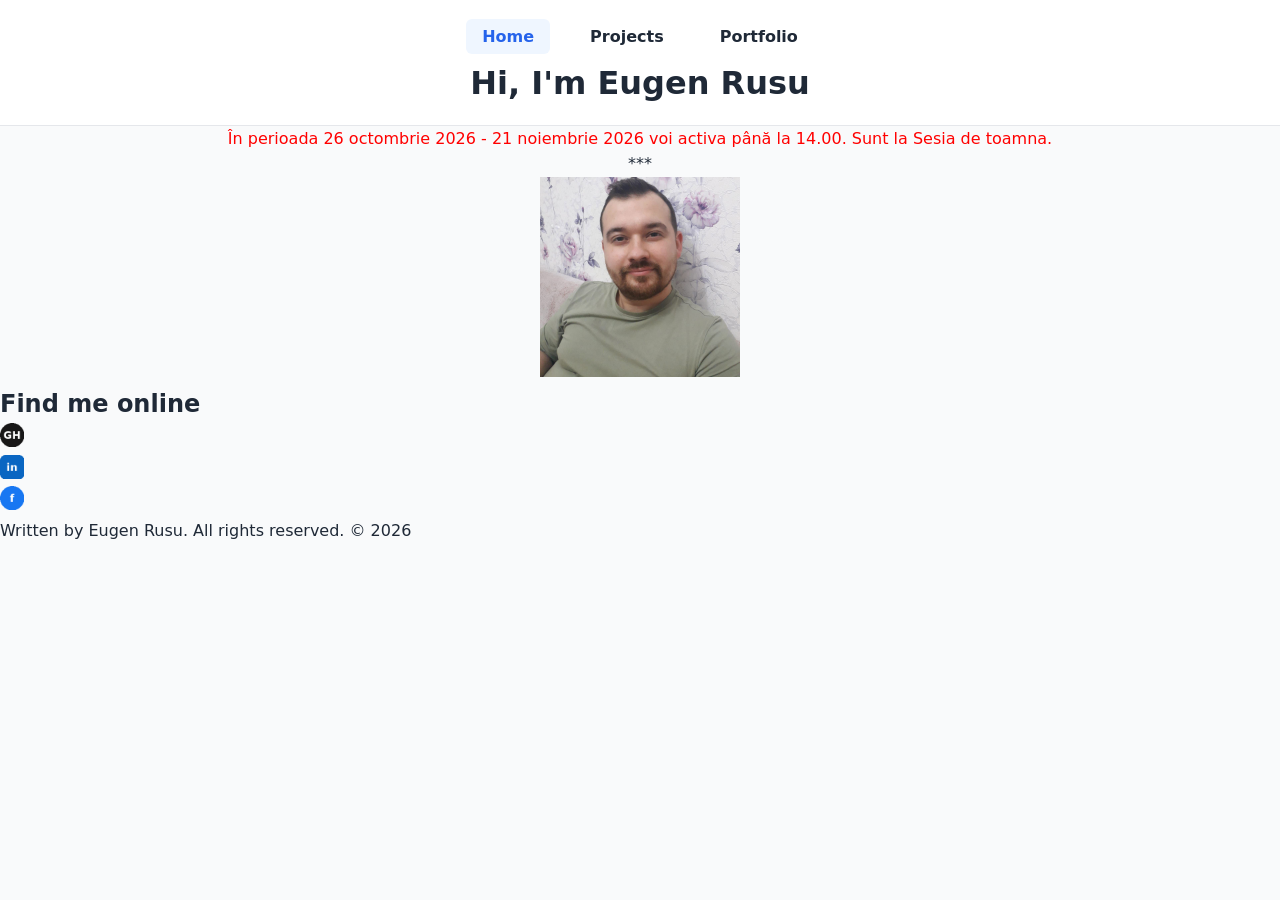
==== index.html @ fa7165f5 "News" ====
<!DOCTYPE html>
<html lang="en">
<head>
  <meta charset="UTF-8">
  <meta name="viewport" content="width=device-width, initial-scale=1.0">
  <link rel="icon" href="img/fav/favicon.ico" sizes="any">
  <link rel="stylesheet" href="css/style.css">
  <title>Eugen Rusu</title>
</head>
<body>

  <header>
    <nav aria-label="Main Navigation"> 
      <ul>
        <li><a href="index.html" class="active">Home</a></li>
        <li><a href="projects.html">Projects</a></li>
        <li><a href="portfolio.html">Portfolio</a></li>
      </ul>
    </nav>
    <h1>Hi, I'm Eugen Rusu</h1>
  </header>

  <main align="center">
    <p id="news">În perioada 26 octombrie 2026 - 21 noiembrie 2026 voi activa până la 14.00. Sunt la Sesia de toamna.</p>
    <p> *** </p>
    <section>
      <img src="img/er.jpg" alt="Eugen Rusu" width="200" height="200">
      <p></p>
    </section>
  </main>

  <section class="social-links">
  <h2>Find me online</h2>
  <ul>
    <li>
      <a href="https://github.com/DSPharm" target="_blank" rel="noopener noreferrer">
        <img src="img/icon-github.png" alt="GitHub" width="24" height="24">
      </a>
    </li>
    <li>
      <a href="https://www.linkedin.com/in/eugen-rusubd" target="_blank" rel="noopener noreferrer">
        <img src="img/icon-linkedin.png" alt="LinkedIn" width="24" height="24">
      </a>
    </li>
    <li>
      <a href="https://www.facebook.com/eugen.rusu.275743" target="_blank" rel="noopener noreferrer">
        <img src="img/icon-facebook.png" alt="Facebook" width="24" height="24">
      </a>
    </li>
  </ul>
</section>

<footer>
  <p>Written by Eugen Rusu. All rights reserved. &copy; 2026</p>
</footer>

</body>
</html>
---- css/style.css ----
:root {
  --primary-color: #2563eb;       /* Albastru modern */
  --primary-hover: #1d4ed8;       /* Albastru închis la hover */
  --text-color: #1f2937;          /* Gri închis pentru lizibilitate */
  --bg-color: #f9fafb;            /* Fundal deschis */
  --nav-bg: #ffffff;             /* Fundal navigație */
  --border-color: #e5e7eb;        /* Linie subtilă de separare */
  --font-main: system-ui, -apple-system, sans-serif;
}

*, *::before, *::after {
  box-sizing: border-box; /* Asigură că padding-ul nu mărește dimensiunea totală */
  margin: 0;
  padding: 0;
}

body {
  font-family: var(--font-main);
  color: var(--text-color);
  background-color: var(--bg-color);
  line-height: 1.6;
}

header {
  background-color: var(--nav-bg);
  border-bottom: 1px solid var(--border-color);
  padding: 1rem 2rem;
  text-align: center;
}

nav ul {
  list-style: none;          
  display: flex;                
  flex-direction: column;
  justify-content: center;     
  align-items: center;          
  gap: 1.5rem;                  
  padding: 0.5rem 0;
}

nav a {
  text-decoration: none;        
  color: var(--text-color);
  font-weight: 600;
  font-size: 1rem;
  padding: 0.5rem 1rem;
  border-radius: 0.375rem;    
  transition: all 0.2s ease;    
}

nav a:hover,
nav a:focus-visible {
  color: var(--primary-color);
  background-color: #f3f4f6;
  outline: none;
}

nav a.active {
  color: var(--primary-color);
  background-color: #eff6ff;
}

@media (min-width: 48rem) {
  header nav ul {
    flex-direction: row;
    gap: 1.5rem;
  }

  .social-links ul {
    flex-direction: row;
    gap: 1rem;
  }
}

.projects-container {
  width: 100%;
  max-width: 1100px;
  padding: 2rem 1rem;

  display: grid;
  grid-template-columns: repeat(auto-fit, minmax(280px, 1fr));
  gap: 1.5rem;
}

.project-card {
  background-color: var(--card-bg);
  border: 1px solid var(--border-color);
  border-radius: var(--radius-md);
  padding: 1.5rem;
  display: flex;
  flex-direction: column;
  justify-content: space-between;
  box-shadow: var(--shadow-sm);
  transition: transform 0.2s ease, box-shadow 0.2s ease;
}

.project-card:hower {
  transform: translateY(-4px);
  box-shadow: 0 10px 15px -3px rgba(0, 0, 0, 0.1);
}

.project-card h2 {
  font-size: 1.25rem;
  margin-bottom: 0.5rem;
}

.project-card p {
  color: var(--text-muted);
  font-size: 0.95rem;
  margin-bottom: 1rem;
}

.tag {
  background-color: #f1f5f9;
  color: #475569;
  font-size: 0.75rem;
  font-weight: 600;
  padding: 0.25rem 0.5rem;
  border-radius: 0.25rem;
}

.project-card a {
  color: var(--primary-color);
  text-decoration: none;
  font-weight: 600;
  font-size: 0.9rem;
}

.project-card a:hover {
  text-decoration: underline;
}

#news {
  color: red;
  font-size: 2 rem;
}
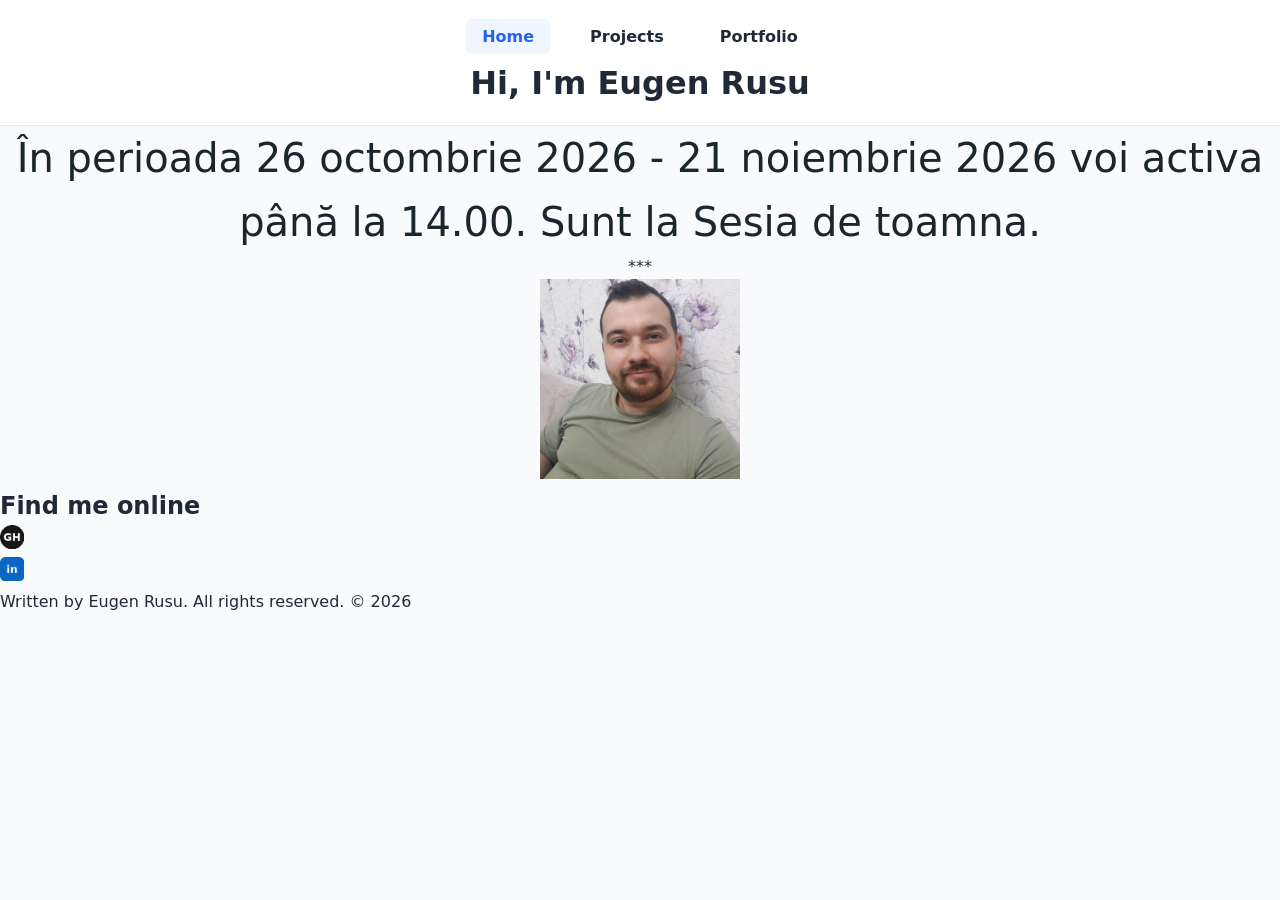
==== commit 8921a0db: "News" ====
--- a/index.html
+++ b/index.html
@@ -42,11 +42,6 @@
         <img src="img/icon-linkedin.png" alt="LinkedIn" width="24" height="24">
       </a>
     </li>
-    <li>
-      <a href="https://www.facebook.com/eugen.rusu.275743" target="_blank" rel="noopener noreferrer">
-        <img src="img/icon-facebook.png" alt="Facebook" width="24" height="24">
-      </a>
-    </li>
   </ul>
 </section>
 
--- a/css/style.css
+++ b/css/style.css
@@ -131,6 +131,6 @@
 }
 
 #news {
-  color: red;
-  font-size: 2 rem;
+  color: #1A252C;
+  font-size: 2.5rem;
 }
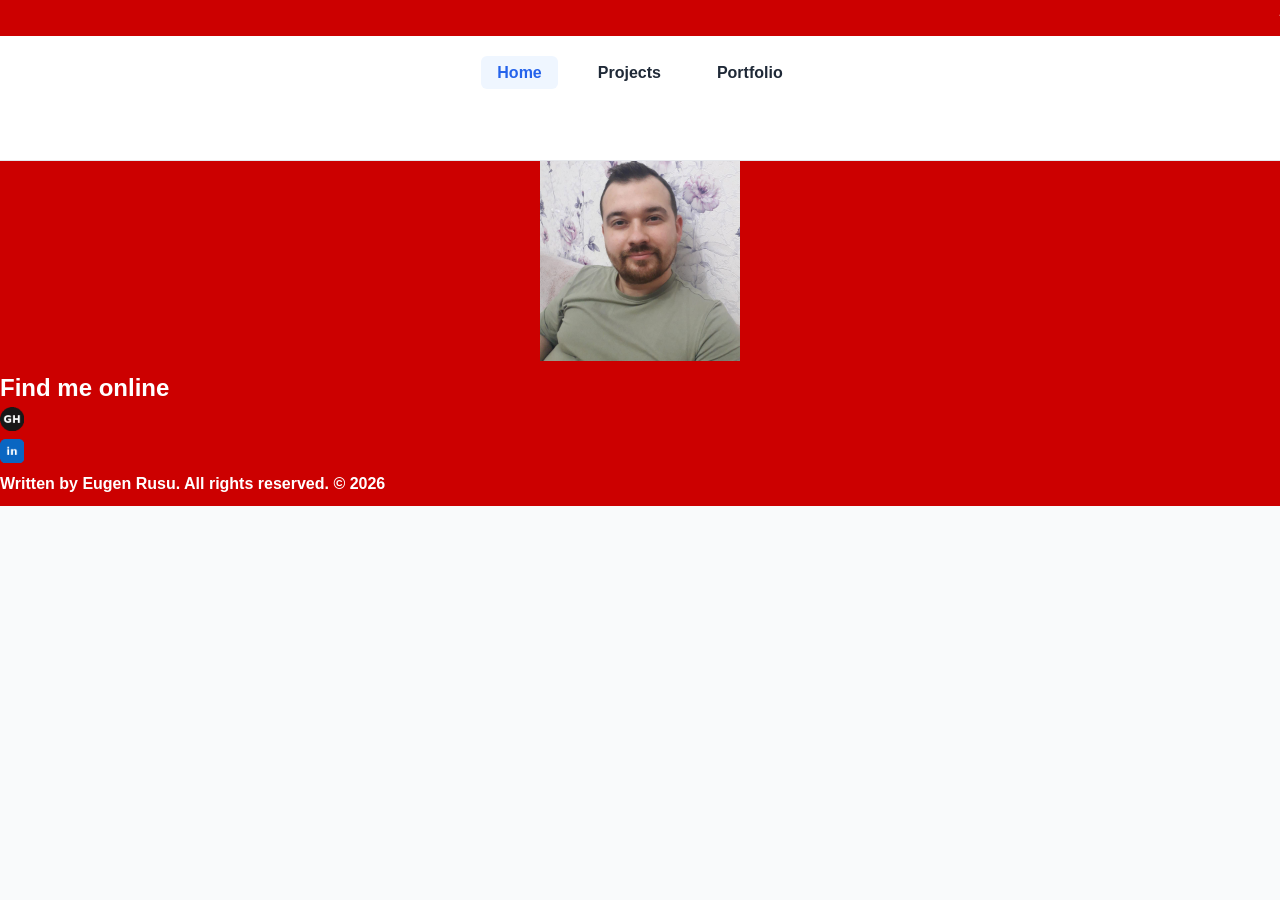
==== commit 44a16896: "BreakinNews like moving line" ====
--- a/index.html
+++ b/index.html
@@ -8,7 +8,10 @@
   <title>Eugen Rusu</title>
 </head>
 <body>
-
+  <div class="ticker-wrap">
+    <div id="breaking" class="ticker-text">
+          <p>În perioada 26 octombrie 2026 - 21 noiembrie 2026 voi activa până la 14.00. Sunt la Sesia de toamna.</p>
+  </div>
   <header>
     <nav aria-label="Main Navigation"> 
       <ul>
@@ -21,8 +24,7 @@
   </header>
 
   <main align="center">
-    <p id="news">În perioada 26 octombrie 2026 - 21 noiembrie 2026 voi activa până la 14.00. Sunt la Sesia de toamna.</p>
-    <p> *** </p>
+
     <section>
       <img src="img/er.jpg" alt="Eugen Rusu" width="200" height="200">
       <p></p>
--- a/css/style.css
+++ b/css/style.css
@@ -130,7 +130,28 @@
   text-decoration: underline;
 }
 
-#news {
-  color: #1A252C;
-  font-size: 2.5rem;
+.ticker-wrap {
+  width: 100%;
+  overflow: hidden;
+  background-color: #cc0000;
+  color: white;
+  padding: 10px 0;
+  font-family: Arial, sans-serif;
+  font-weight: bold;
 }
+
+.ticker-text {
+  display: inline-block;
+  white-space: nowrap;
+  padding-left: 100%;
+  animation: ticker 15s linear infinite; 
+}
+
+@keyframes ticker {
+  0% {
+    transform: translate3d(0, 0, 0);
+  }
+  100% {
+    transform: translate3d(-100%, 0, 0); 
+  }
+}
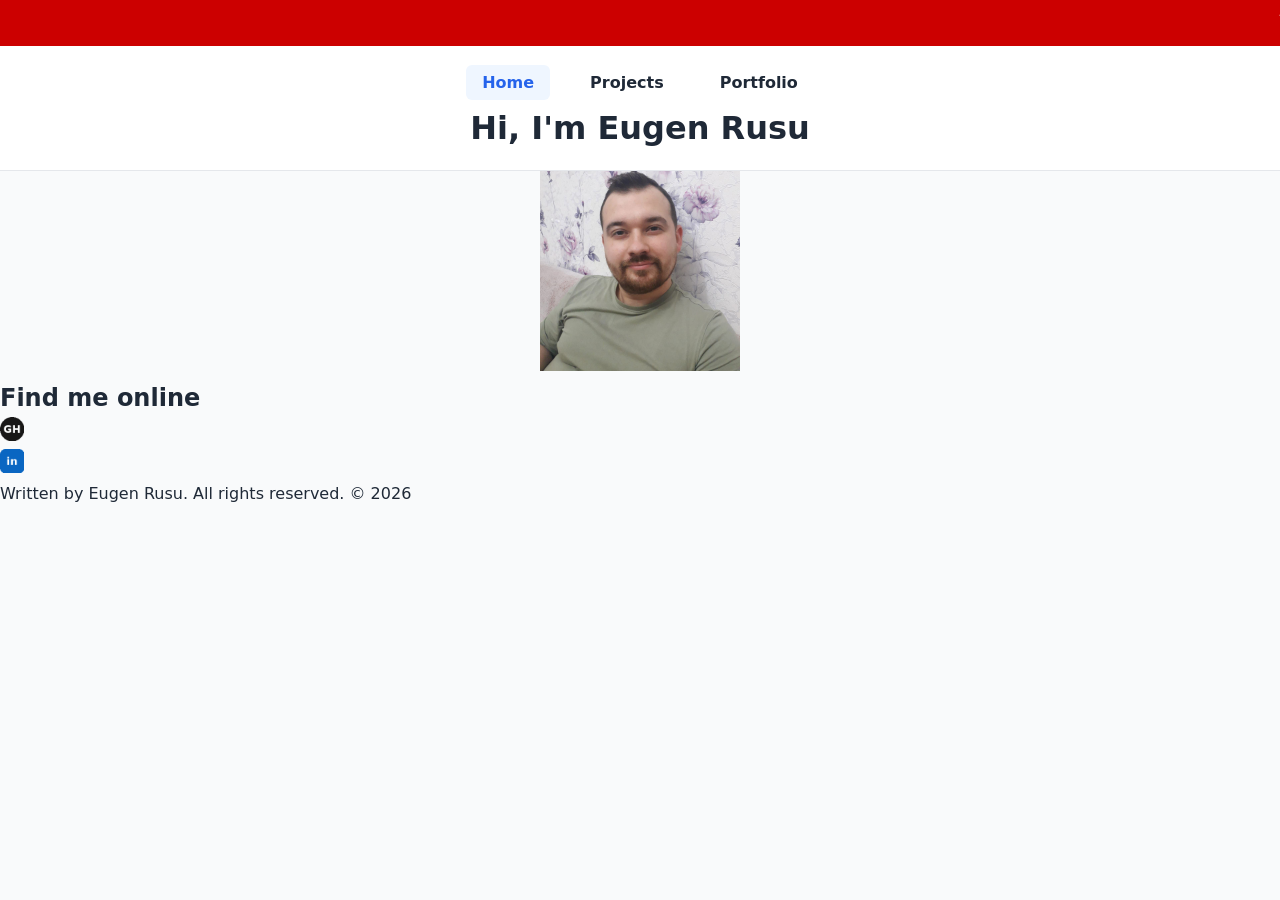
==== commit afe52fb6: "BreakinNews like moving line" ====
--- a/index.html
+++ b/index.html
@@ -10,8 +10,10 @@
 <body>
   <div class="ticker-wrap">
     <div id="breaking" class="ticker-text">
-          <p>În perioada 26 octombrie 2026 - 21 noiembrie 2026 voi activa până la 14.00. Sunt la Sesia de toamna.</p>
+      <p>În perioada 26 octombrie 2026 - 21 noiembrie 2026 voi activa până la 14.00. Sunt la Sesia de toamna.</p>
+    </div>
   </div>
+  
   <header>
     <nav aria-label="Main Navigation"> 
       <ul>
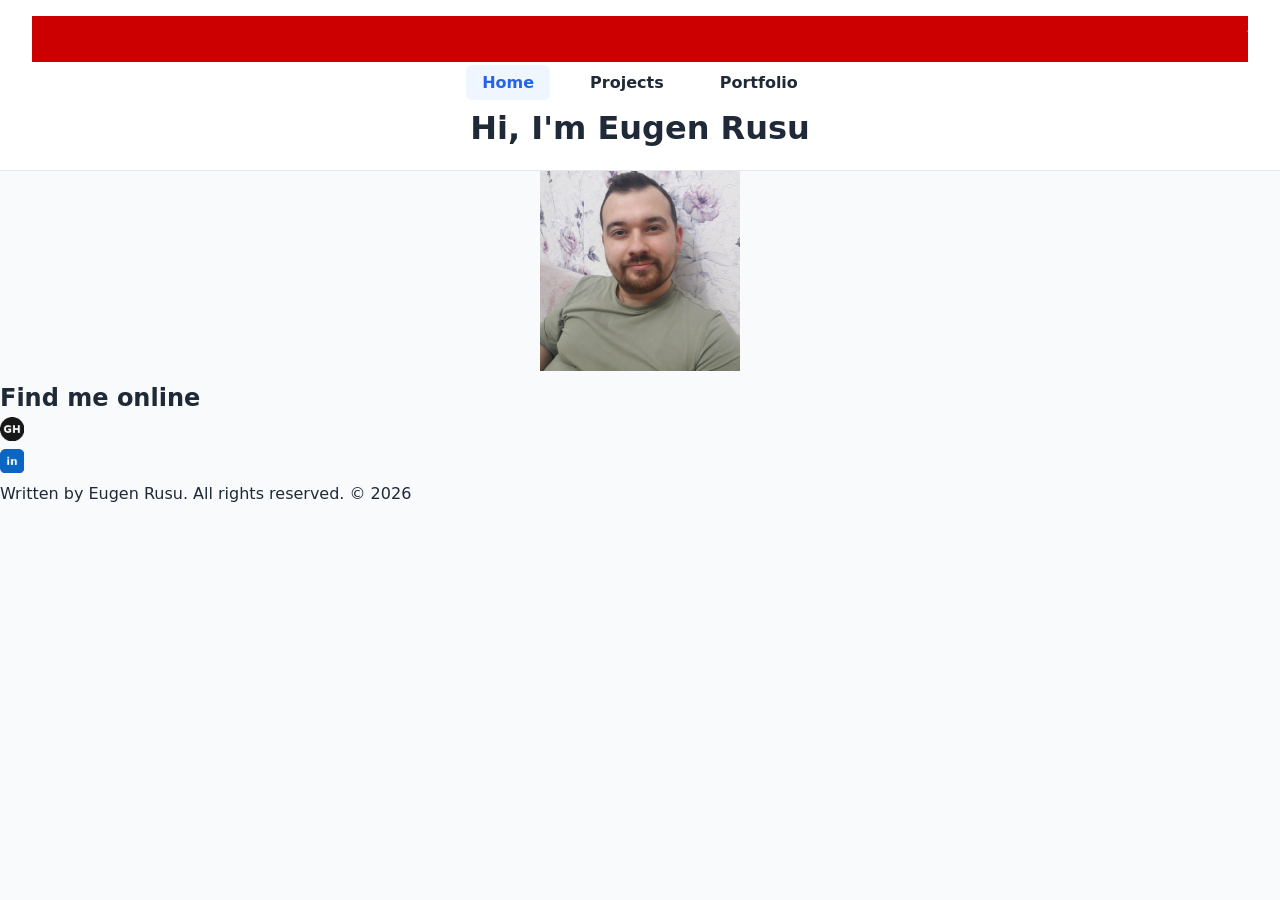
==== commit 1259a884: "BreakinNews like moving line all pages" ====
--- a/index.html
+++ b/index.html
@@ -8,13 +8,15 @@
   <title>Eugen Rusu</title>
 </head>
 <body>
-  <div class="ticker-wrap">
-    <div id="breaking" class="ticker-text">
-      <p>În perioada 26 octombrie 2026 - 21 noiembrie 2026 voi activa până la 14.00. Sunt la Sesia de toamna.</p>
+
+  <header>
+    
+    <div class="ticker-wrap">
+      <div id="breaking" class="ticker-text">
+        <p>În perioada 26 octombrie 2026 - 21 noiembrie 2026 voi activa până la 14.00. Sunt la Sesia de toamnă.</p>
+      </div>
     </div>
-  </div>
-  
-  <header>
+
     <nav aria-label="Main Navigation"> 
       <ul>
         <li><a href="index.html" class="active">Home</a></li>
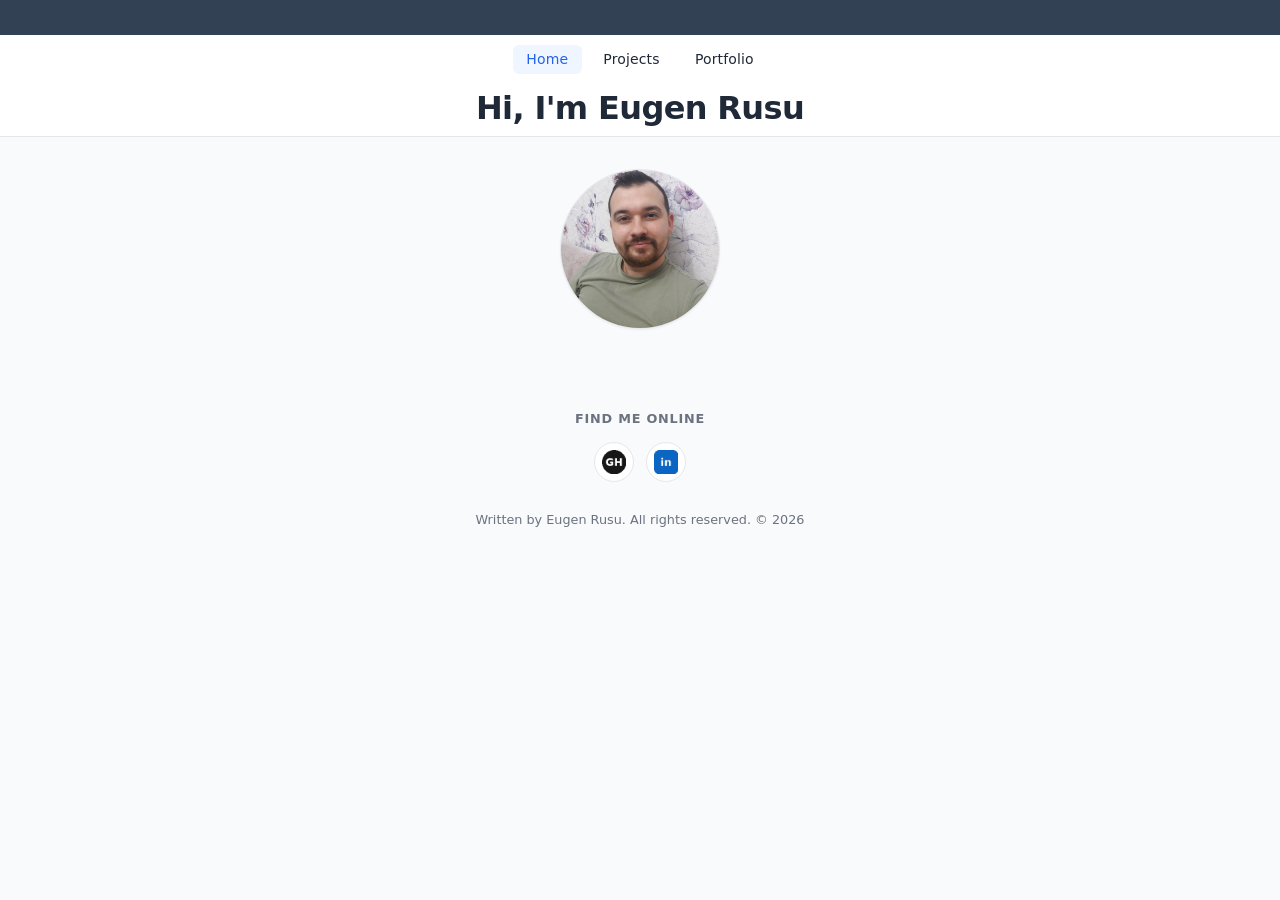
==== commit a1c8874a: "Polish layout and type so the site reads more professionally. Tighten spacing, fix project-card styl" ====
--- a/index.html
+++ b/index.html
@@ -1,5 +1,6 @@
 <!DOCTYPE html>
 <html lang="en">
+
 <head>
   <meta charset="UTF-8">
   <meta name="viewport" content="width=device-width, initial-scale=1.0">
@@ -7,17 +8,18 @@
   <link rel="stylesheet" href="css/style.css">
   <title>Eugen Rusu</title>
 </head>
+
 <body>
 
   <header>
-    
+
     <div class="ticker-wrap">
       <div id="breaking" class="ticker-text">
         <p>În perioada 26 octombrie 2026 - 21 noiembrie 2026 voi activa până la 14.00. Sunt la Sesia de toamnă.</p>
       </div>
     </div>
 
-    <nav aria-label="Main Navigation"> 
+    <nav aria-label="Main Navigation">
       <ul>
         <li><a href="index.html" class="active">Home</a></li>
         <li><a href="projects.html">Projects</a></li>
@@ -27,33 +29,32 @@
     <h1>Hi, I'm Eugen Rusu</h1>
   </header>
 
-  <main align="center">
-
-    <section>
-      <img src="img/er.jpg" alt="Eugen Rusu" width="200" height="200">
-      <p></p>
+  <main class="page">
+    <section class="hero">
+      <img class="portrait" src="img/er.jpg" alt="Eugen Rusu" width="200" height="200">
     </section>
   </main>
 
   <section class="social-links">
-  <h2>Find me online</h2>
-  <ul>
-    <li>
-      <a href="https://github.com/DSPharm" target="_blank" rel="noopener noreferrer">
-        <img src="img/icon-github.png" alt="GitHub" width="24" height="24">
-      </a>
-    </li>
-    <li>
-      <a href="https://www.linkedin.com/in/eugen-rusubd" target="_blank" rel="noopener noreferrer">
-        <img src="img/icon-linkedin.png" alt="LinkedIn" width="24" height="24">
-      </a>
-    </li>
-  </ul>
-</section>
+    <h2>Find me online</h2>
+    <ul>
+      <li>
+        <a href="https://github.com/DSPharm" target="_blank" rel="noopener noreferrer">
+          <img src="img/icon-github.png" alt="GitHub" width="24" height="24">
+        </a>
+      </li>
+      <li>
+        <a href="https://www.linkedin.com/in/eugen-rusubd" target="_blank" rel="noopener noreferrer">
+          <img src="img/icon-linkedin.png" alt="LinkedIn" width="24" height="24">
+        </a>
+      </li>
+    </ul>
+  </section>
 
-<footer>
-  <p>Written by Eugen Rusu. All rights reserved. &copy; 2026</p>
-</footer>
+  <footer>
+    <p>Written by Eugen Rusu. All rights reserved. &copy; 2026</p>
+  </footer>
 
 </body>
-</html>
+
+</html>
--- a/css/style.css
+++ b/css/style.css
@@ -1,15 +1,24 @@
 :root {
-  --primary-color: #2563eb;       /* Albastru modern */
-  --primary-hover: #1d4ed8;       /* Albastru închis la hover */
-  --text-color: #1f2937;          /* Gri închis pentru lizibilitate */
-  --bg-color: #f9fafb;            /* Fundal deschis */
-  --nav-bg: #ffffff;             /* Fundal navigație */
-  --border-color: #e5e7eb;        /* Linie subtilă de separare */
+  --primary-color: #2563eb;
+  --primary-hover: #1d4ed8;
+  --text-color: #1f2937;
+  --text-muted: #6b7280;
+  --bg-color: #f9fafb;
+  --nav-bg: #ffffff;
+  --card-bg: #ffffff;
+  --border-color: #e5e7eb;
+  --ticker-bg: #334155;
+  --ticker-text: #e2e8f0;
+  --radius-md: 0.5rem;
+  --shadow-sm: 0 1px 2px rgba(15, 23, 42, 0.06);
+  --shadow-md: 0 10px 15px -3px rgba(15, 23, 42, 0.1);
   --font-main: system-ui, -apple-system, sans-serif;
+  --page-width: 42rem;
+  --projects-width: 68.75rem;
 }
 
 *, *::before, *::after {
-  box-sizing: border-box; /* Asigură că padding-ul nu mărește dimensiunea totală */
+  box-sizing: border-box;
   margin: 0;
   padding: 0;
 }
@@ -19,33 +28,62 @@
   color: var(--text-color);
   background-color: var(--bg-color);
   line-height: 1.6;
+  min-height: 100vh;
+  display: flex;
+  flex-direction: column;
 }
 
 header {
   background-color: var(--nav-bg);
   border-bottom: 1px solid var(--border-color);
-  padding: 1rem 2rem;
-  text-align: center;
+  text-align: center;
+}
+
+header nav,
+header h1,
+header > p {
+  padding-left: 1.5rem;
+  padding-right: 1.5rem;
+}
+
+header nav {
+  padding-top: 0.75rem;
+  padding-bottom: 0.75rem;
+}
+
+header h1 {
+  padding-top: 0.25rem;
+  padding-bottom: 0.5rem;
+  font-size: 1.75rem;
+  font-weight: 650;
+  letter-spacing: -0.02em;
+  line-height: 1.25;
+}
+
+header > p {
+  padding-bottom: 1.25rem;
+  color: var(--text-muted);
+  font-size: 0.95rem;
 }
 
 nav ul {
-  list-style: none;          
-  display: flex;                
+  list-style: none;
+  display: flex;
   flex-direction: column;
-  justify-content: center;     
-  align-items: center;          
-  gap: 1.5rem;                  
-  padding: 0.5rem 0;
+  justify-content: center;
+  align-items: center;
+  gap: 0.35rem;
 }
 
 nav a {
-  text-decoration: none;        
+  text-decoration: none;
   color: var(--text-color);
-  font-weight: 600;
-  font-size: 1rem;
-  padding: 0.5rem 1rem;
-  border-radius: 0.375rem;    
-  transition: all 0.2s ease;    
+  font-weight: 500;
+  font-size: 0.875rem;
+  letter-spacing: 0.01em;
+  padding: 0.4rem 0.85rem;
+  border-radius: 0.375rem;
+  transition: color 0.2s ease, background-color 0.2s ease;
 }
 
 nav a:hover,
@@ -60,23 +98,73 @@
   background-color: #eff6ff;
 }
 
-@media (min-width: 48rem) {
-  header nav ul {
-    flex-direction: row;
-    gap: 1.5rem;
-  }
-
-  .social-links ul {
-    flex-direction: row;
-    gap: 1rem;
-  }
+.page {
+  width: 100%;
+  max-width: var(--page-width);
+  margin: 0 auto;
+  padding: 2rem 1.5rem 1rem;
+}
+
+.page h1 {
+  font-size: 1.75rem;
+  font-weight: 650;
+  letter-spacing: -0.02em;
+  line-height: 1.25;
+  margin-bottom: 1.5rem;
+  text-align: center;
+}
+
+.page h2 {
+  font-size: 1.05rem;
+  font-weight: 650;
+  margin: 1.75rem 0 0.5rem;
+}
+
+.page p {
+  color: var(--text-color);
+  margin-bottom: 0.75rem;
+}
+
+.page ul {
+  padding-left: 1.15rem;
+  color: var(--text-color);
+}
+
+.page li {
+  margin-bottom: 0.4rem;
+}
+
+.page a {
+  color: var(--primary-color);
+  text-decoration: none;
+  font-weight: 500;
+}
+
+.page a:hover {
+  text-decoration: underline;
+  color: var(--primary-hover);
+}
+
+.hero {
+  text-align: center;
+}
+
+.portrait {
+  display: block;
+  width: 10rem;
+  height: 10rem;
+  margin: 0 auto;
+  object-fit: cover;
+  border-radius: 50%;
+  border: 1px solid var(--border-color);
+  box-shadow: var(--shadow-sm);
 }
 
 .projects-container {
   width: 100%;
-  max-width: 1100px;
-  padding: 2rem 1rem;
-
+  max-width: var(--projects-width);
+  margin: 0 auto;
+  padding: 2rem 1.5rem 1rem;
   display: grid;
   grid-template-columns: repeat(auto-fit, minmax(280px, 1fr));
   gap: 1.5rem;
@@ -90,24 +178,33 @@
   display: flex;
   flex-direction: column;
   justify-content: space-between;
+  gap: 0.75rem;
   box-shadow: var(--shadow-sm);
   transition: transform 0.2s ease, box-shadow 0.2s ease;
 }
 
-.project-card:hower {
+.project-card:hover {
   transform: translateY(-4px);
-  box-shadow: 0 10px 15px -3px rgba(0, 0, 0, 0.1);
+  box-shadow: var(--shadow-md);
 }
 
 .project-card h2 {
-  font-size: 1.25rem;
-  margin-bottom: 0.5rem;
+  font-size: 1.15rem;
+  font-weight: 650;
+  margin-bottom: 0;
 }
 
 .project-card p {
   color: var(--text-muted);
   font-size: 0.95rem;
-  margin-bottom: 1rem;
+  flex-grow: 1;
+}
+
+.tags,
+.project-card > div {
+  display: flex;
+  flex-wrap: wrap;
+  gap: 0.4rem;
 }
 
 .tag {
@@ -124,27 +221,30 @@
   text-decoration: none;
   font-weight: 600;
   font-size: 0.9rem;
+  margin-top: 0.25rem;
 }
 
 .project-card a:hover {
   text-decoration: underline;
+  color: var(--primary-hover);
 }
 
 .ticker-wrap {
   width: 100%;
   overflow: hidden;
-  background-color: #cc0000;
-  color: white;
-  padding: 10px 0;
-  font-family: Arial, sans-serif;
-  font-weight: bold;
+  background-color: var(--ticker-bg);
+  color: var(--ticker-text);
+  padding: 0.45rem 0;
+  font-size: 0.8rem;
+  font-weight: 500;
+  letter-spacing: 0.01em;
 }
 
 .ticker-text {
   display: inline-block;
   white-space: nowrap;
   padding-left: 100%;
-  animation: ticker 15s linear infinite; 
+  animation: ticker 28s linear infinite;
 }
 
 @keyframes ticker {
@@ -152,6 +252,76 @@
     transform: translate3d(0, 0, 0);
   }
   100% {
-    transform: translate3d(-100%, 0, 0); 
-  }
-}
+    transform: translate3d(-100%, 0, 0);
+  }
+}
+
+.social-links {
+  width: 100%;
+  max-width: var(--page-width);
+  margin: 2.5rem auto 0;
+  padding: 1.5rem 1.5rem 0.5rem;
+  text-align: center;
+}
+
+.social-links h2 {
+  font-size: 0.8rem;
+  font-weight: 600;
+  letter-spacing: 0.06em;
+  text-transform: uppercase;
+  color: var(--text-muted);
+  margin-bottom: 0.75rem;
+}
+
+.social-links ul {
+  list-style: none;
+  display: flex;
+  justify-content: center;
+  align-items: center;
+  gap: 0.75rem;
+}
+
+.social-links a {
+  display: inline-flex;
+  align-items: center;
+  justify-content: center;
+  width: 2.5rem;
+  height: 2.5rem;
+  border-radius: 50%;
+  border: 1px solid var(--border-color);
+  background-color: var(--card-bg);
+  transition: border-color 0.2s ease, background-color 0.2s ease;
+}
+
+.social-links a:hover,
+.social-links a:focus-visible {
+  border-color: var(--primary-color);
+  background-color: #eff6ff;
+  outline: none;
+}
+
+.social-links img {
+  display: block;
+}
+
+footer {
+  padding: 1.25rem 1.5rem 2rem;
+  text-align: center;
+  color: var(--text-muted);
+  font-size: 0.8rem;
+}
+
+@media (min-width: 48rem) {
+  header nav ul {
+    flex-direction: row;
+    gap: 0.5rem;
+  }
+
+  header h1 {
+    font-size: 2rem;
+  }
+
+  .page h1 {
+    font-size: 2rem;
+  }
+}
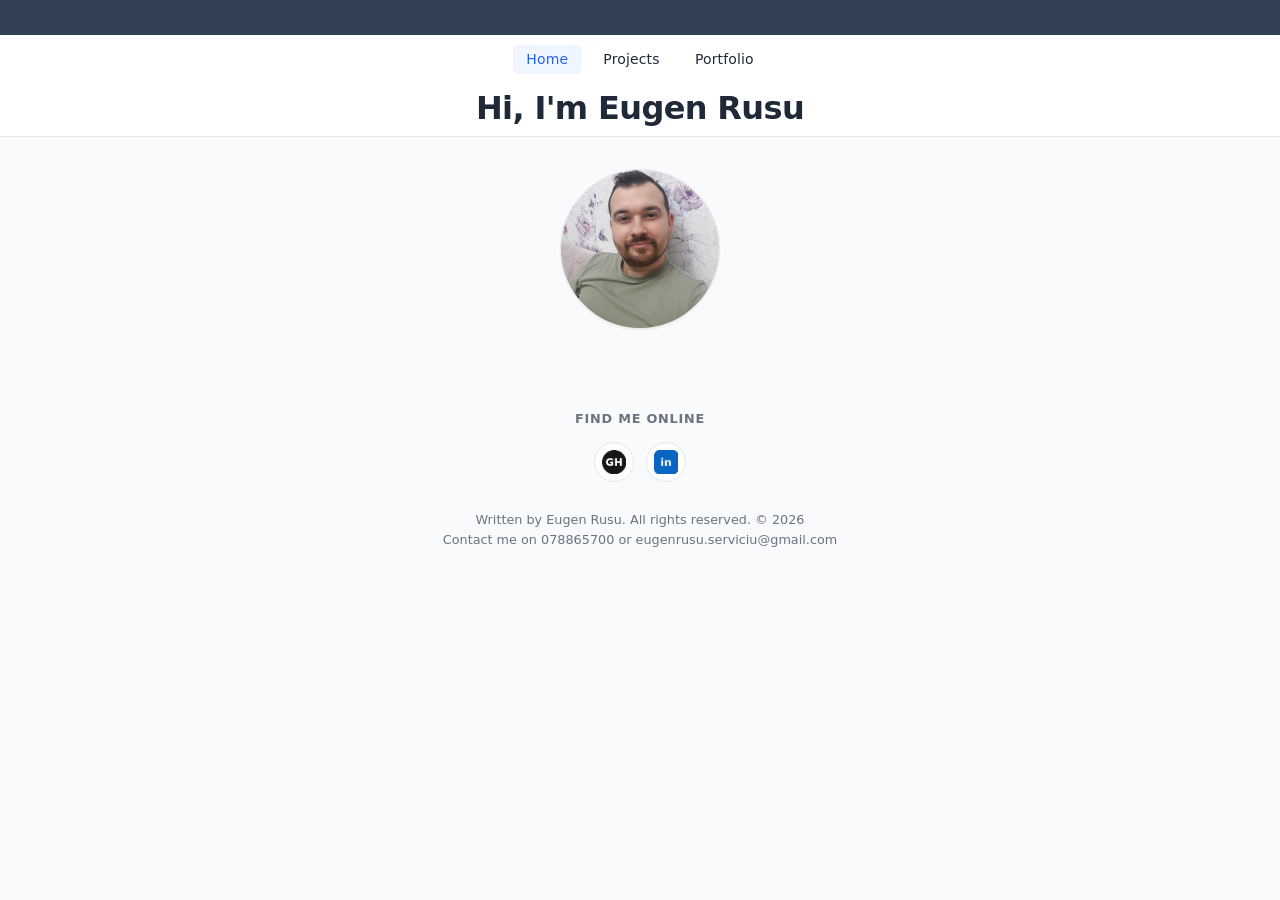
==== commit be75cae5: "Contact me" ====
--- a/index.html
+++ b/index.html
@@ -53,6 +53,7 @@
 
   <footer>
     <p>Written by Eugen Rusu. All rights reserved. &copy; 2026</p>
+    <p>Contact me on 078865700 or eugenrusu.serviciu@gmail.com</p>
   </footer>
 
 </body>
